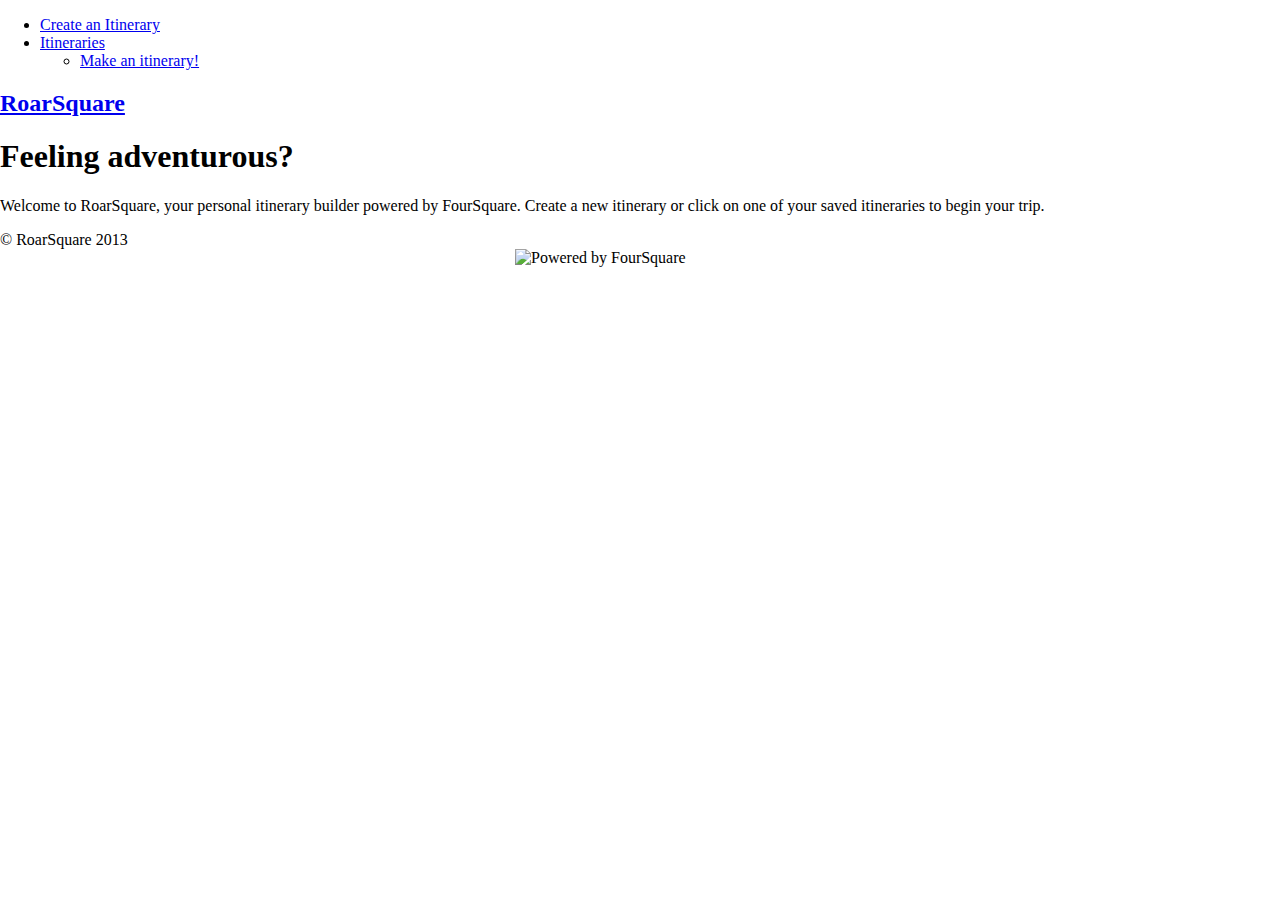
==== start.html @ 52cc7664 "Reconnect itineraries.html as a splash page" ====
<!DOCTYPE html>
<html lang="en"><head>
    <meta charset="utf-8">
    <meta http-equiv="X-UA-Compatible" content="IE=edge">
    <meta name="viewport" content="width=device-width, initial-scale=1.0">
    <meta name="description" content="">
    <meta name="author" content="">
    <!--<link rel="shortcut icon" href="../../docs-assets/ico/favicon.png">-->

    <title>RoarSquare</title>

    <!-- Bootstrap core CSS -->
    <link href="css/bootstrap.css" rel="stylesheet">

    <!-- Custom styles for this template -->
    <link href="css/jumbotron-narrow.css" rel="stylesheet">
    <link href="css/custom.css" rel="stylesheet">

  <style type="text/css"></style></head>

    <script type="text/javascript"
      src="https://maps.googleapis.com/maps/api/js?key=AIzaSyBjrSMkd57qvC2idCXTLxCUCIcRvFpZzLg&sensor=false">
    </script>

    <!-- Header -->
    <div class="container">
      <div class="header">
        <ul class="nav nav-pills pull-right">
          <li><a href="index.html">Create an Itinerary</a></li>
          <li class="dropdown">
            <a href="#" class="dropdown-toggle" data-toggle="dropdown">Itineraries<b class="caret"></b></a>
            <ul id="itinerary-dropdown" class="dropdown-menu">
              <li><a href="#" onclick="createNewItinerary();event.preventDefault();">Make an itinerary!</a></li>
            </ul>
          </li>
        </ul>
        <h2 style="color:#0072B1;"><a href="index.html">RoarSquare</a></h2>
      </div>
    </div>

    <div class="container">
      <div id="main-jumbotron" class="jumbotron">
        <h1>Feeling adventurous?</h1>
        <p class="lead">Welcome to RoarSquare, your personal itinerary builder powered by FourSquare.
                        Create a new itinerary or
                        click on one of your saved itineraries to begin your trip.
        </p>
      </div>

      <!-- Footer -->
      <div class="footer">
        <p style="display:inline;">© RoarSquare 2013</p>
        <img class="FSLogo pull-right" src="assets/FSLogo.png" alt="Powered by FourSquare"/> 
      </div>

    </div>

    <!-- Javascript -->
    <!-- Placed at the end of the document so the pages load faster -->
    <script src="js/jquery-1.10.2.min.js"></script>
    <script src="js/jquery-ui-1.10.3.custom.min.js"></script>
    <script src="js/bootstrap.min.js"></script>
    <script src="js/main.js"></script>

</body></html>
---- css/custom.css ----
img {
	width: 250px;
	height: auto;
	display: block;
	margin-left: auto;
	margin-right: auto;
}

#map-canvas {
	height: 500px;
}

html {
	height: 100%;	
}

body { 
	height: 100%; 
	margin: 0; 
	padding: 0; 
}

#itinerary-title {
	color: #2C2C2C;
}

#itinerary-title:visited {
	color: #000000;
	text-decoration: none;
}


#itinerary-title:hover {
	color: #0072B1;
	text-decoration: none;
}
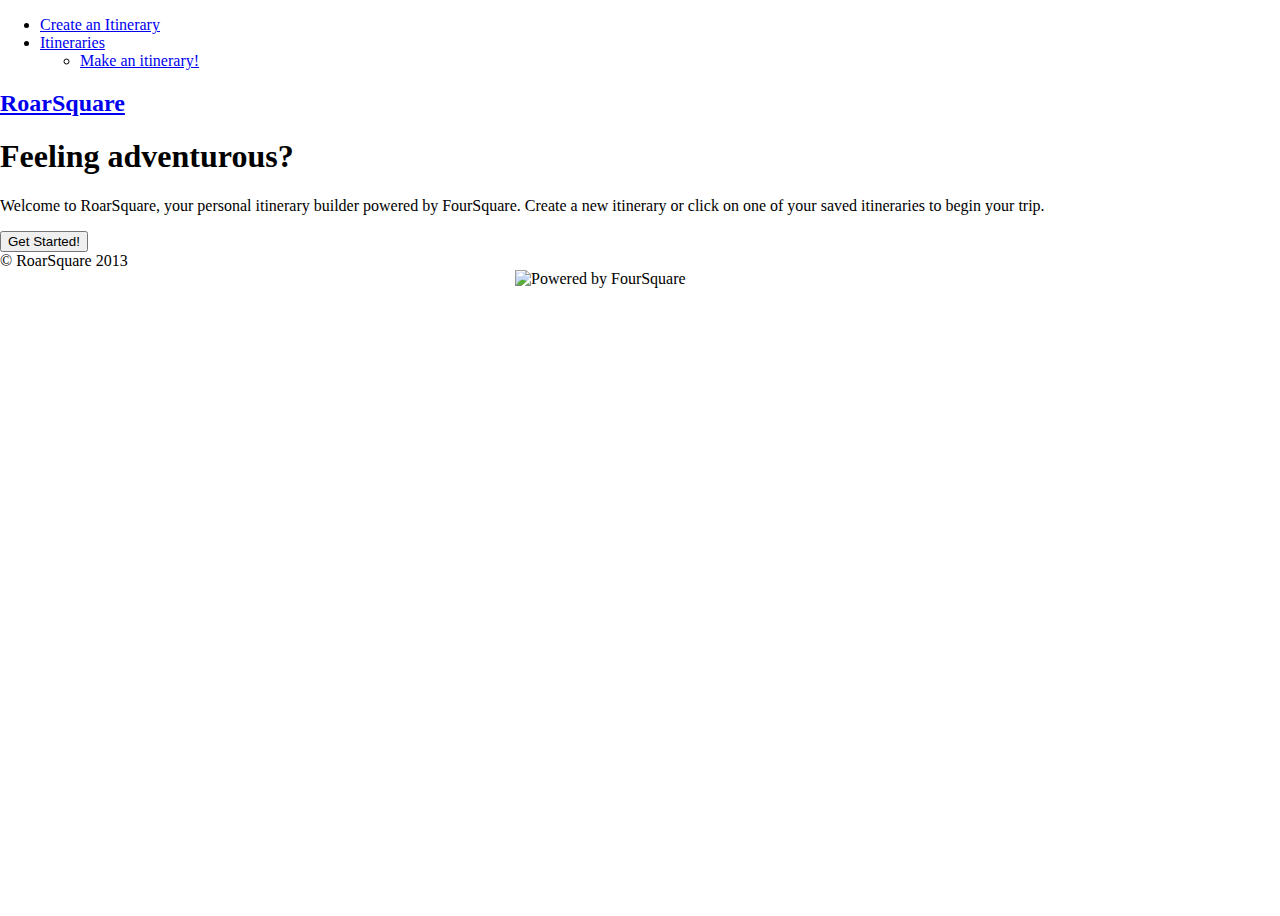
==== commit 16c6c02a: "add button on splash" ====
--- a/start.html
+++ b/start.html
@@ -45,6 +45,7 @@
                         Create a new itinerary or
                         click on one of your saved itineraries to begin your trip.
         </p>
+        <button onclick="window.location.href='index.html'" type="button" class="btn btn-primary btn-lg btn-block">Get Started!</button>
       </div>
 
       <!-- Footer -->
--- a/css/custom.css
+++ b/css/custom.css
@@ -33,4 +33,8 @@
 #itinerary-title:hover {
 	color: #0072B1;
 	text-decoration: none;
-}+}
+
+a:hover {
+	text-decoration: none;
+}
